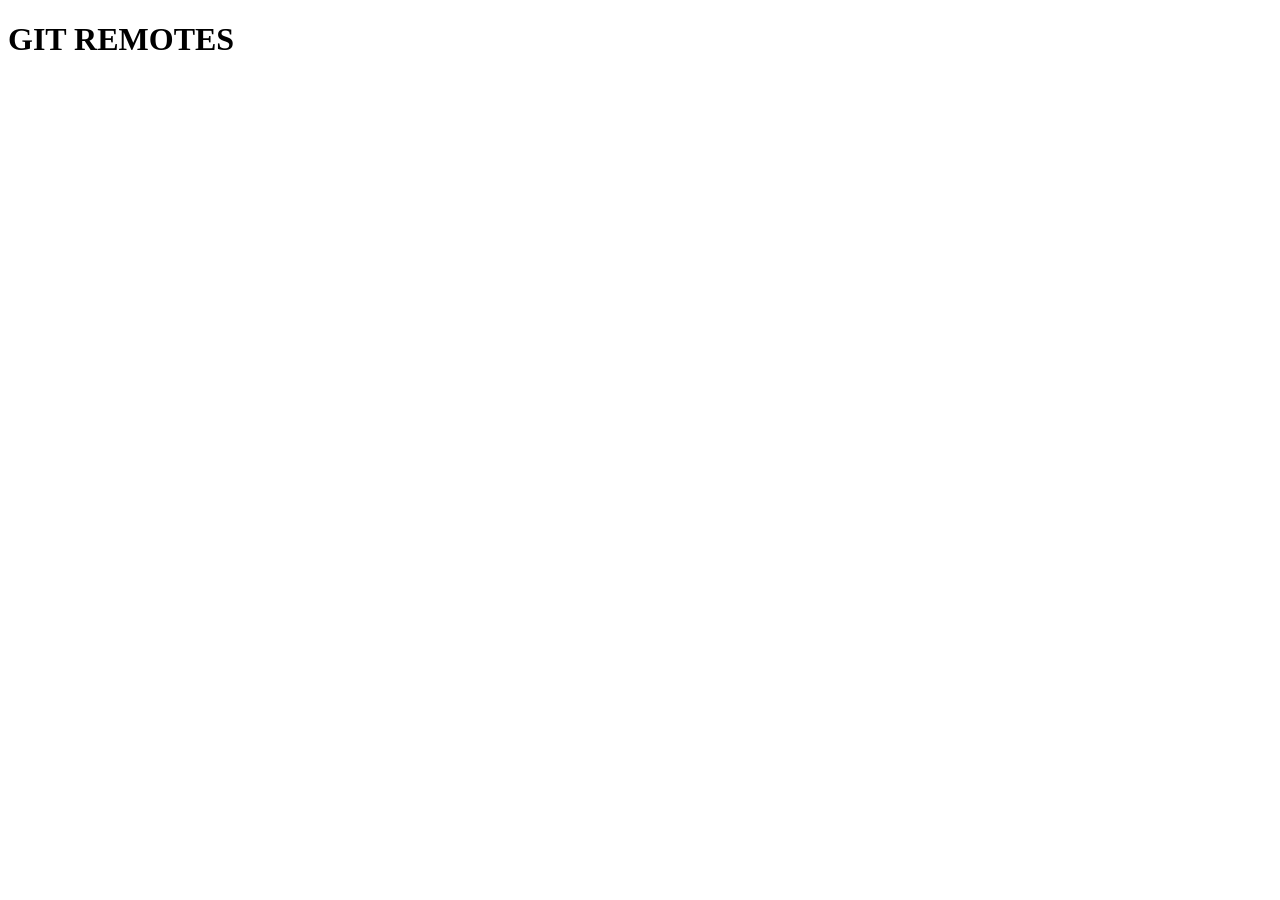
==== index.html @ 8a492a77 "Setup Progetto - add index.html" ====
<!DOCTYPE html>
<html lang="en">
<head>
    <meta charset="UTF-8">
    <meta name="viewport" content="width=device-width, initial-scale=1.0">
    <link rel="stylesheet" href="./css/style.css" class="css">
    
    <title>Document</title>
</head>
<body>
    <h1>GIT REMOTES</h1>
    



</body>
</html>
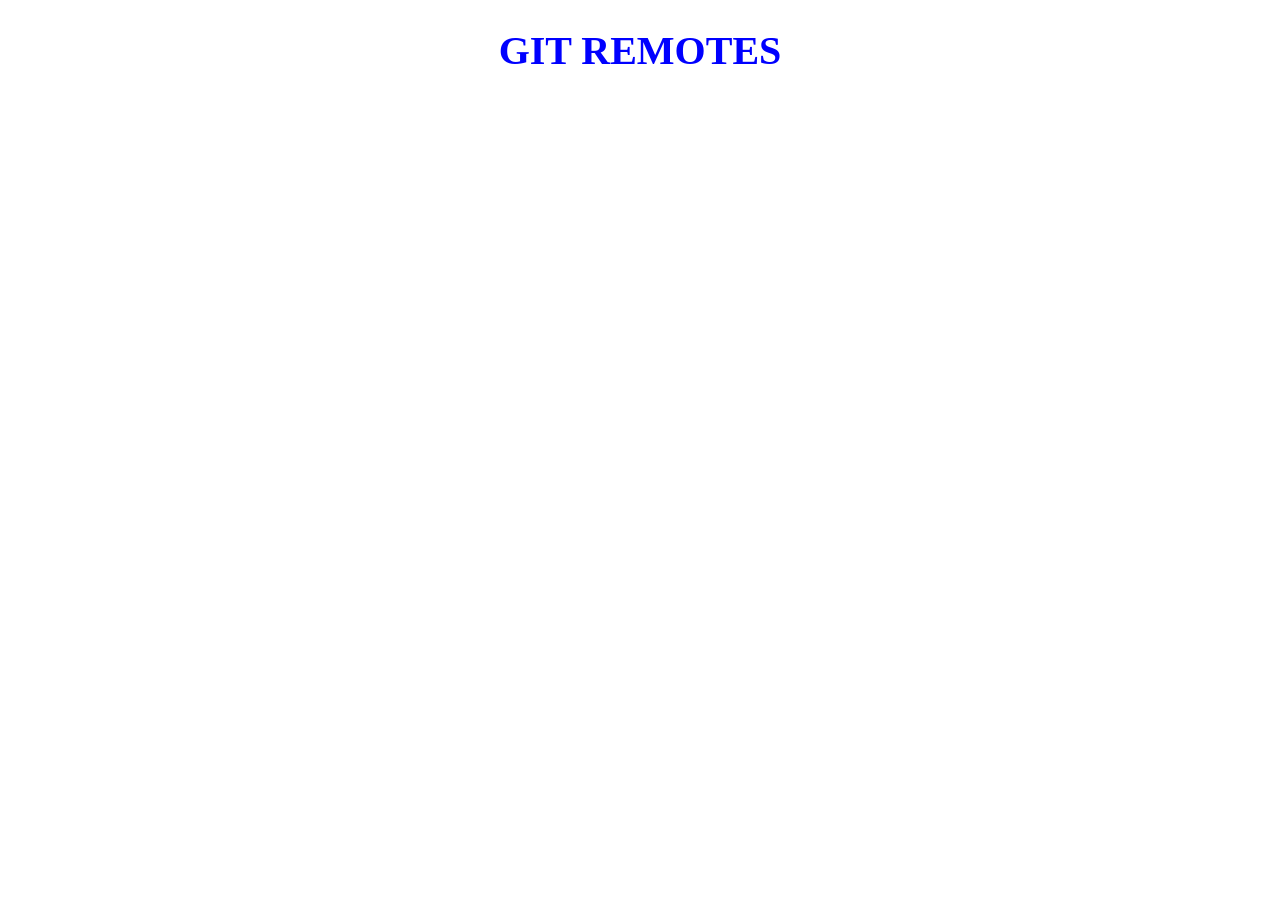
==== commit 7c449d2d: "add styles.css" ====
--- a/index.html
+++ b/index.html
@@ -8,7 +8,7 @@
     <title>Document</title>
 </head>
 <body>
-    <h1>GIT REMOTES</h1>
+    <h1 class="title">GIT REMOTES</h1>
     
 
 
--- a/css/style.css
+++ b/css/style.css
@@ -0,0 +1,5 @@
+.title{
+    text-align: center;
+    color: blue;
+    font-size: 40px;
+}
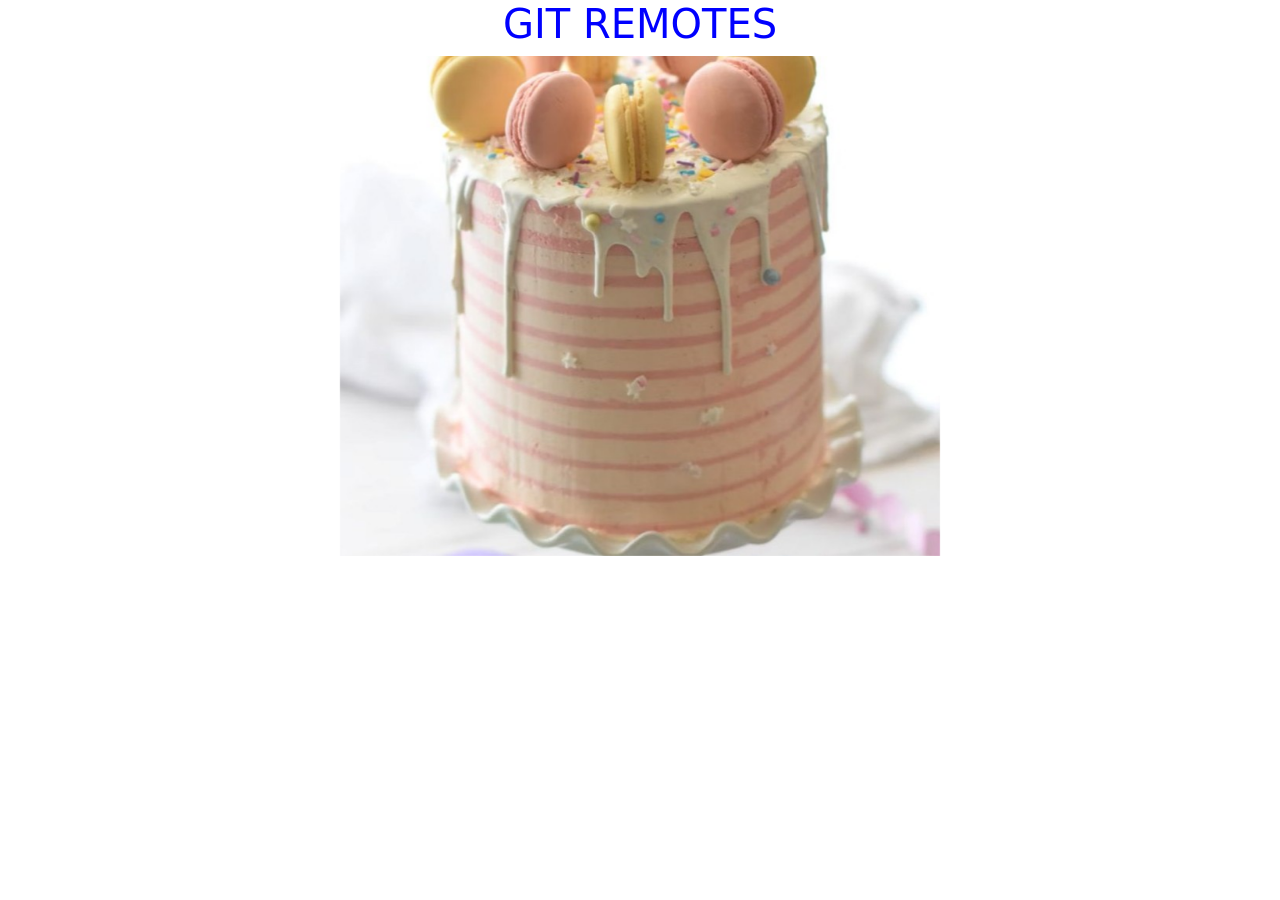
==== commit 1c689435: "Modifiche sul sito" ====
--- a/index.html
+++ b/index.html
@@ -1,17 +1,43 @@
 <!DOCTYPE html>
 <html lang="en">
+
 <head>
     <meta charset="UTF-8">
     <meta name="viewport" content="width=device-width, initial-scale=1.0">
     <link rel="stylesheet" href="./css/style.css" class="css">
-    
+    <link href="https://cdn.jsdelivr.net/npm/bootstrap@5.3.8/dist/css/bootstrap.min.css" rel="stylesheet"
+        integrity="sha384-sRIl4kxILFvY47J16cr9ZwB07vP4J8+LH7qKQnuqkuIAvNWLzeN8tE5YBujZqJLB" crossorigin="anonymous">
+
     <title>Document</title>
 </head>
+
 <body>
     <h1 class="title">GIT REMOTES</h1>
-    
 
+   <div id="carouselExample" class="carousel slide" data-bs-ride="carousel">
+  <div class="carousel-inner">
+    <div class="carousel-item active">
+      <img src="./images/cakee.jpg" class="d-block carousel-img" alt="">
+    </div>
+    <div class="carousel-item">
+      <img src="./images/Globmap.jpg" class="d-block carousel-img" alt="">
+    </div>
+ 
+  </div>
+  <button class="carousel-control-prev" type="button" data-bs-target="#carouselExample" data-bs-slide="prev">
+    <span class="carousel-control-prev-icon" aria-hidden="true"></span>
+    <span class="visually-hidden">Previous</span>
+  </button>
+  <button class="carousel-control-next" type="button" data-bs-target="#carouselExample" data-bs-slide="next">
+    <span class="carousel-control-next-icon" aria-hidden="true"></span>
+    <span class="visually-hidden">Next</span>
+  </button>
+</div>
 
+    <script src="https://cdn.jsdelivr.net/npm/bootstrap@5.3.8/dist/js/bootstrap.bundle.min.js"
+        integrity="sha384-FKyoEForCGlyvwx9Hj09JcYn3nv7wiPVlz7YYwJrWVcXK/BmnVDxM+D2scQbITxI"
+        crossorigin="anonymous"></script>
 
 </body>
+
 </html>
--- a/css/style.css
+++ b/css/style.css
@@ -2,4 +2,10 @@
     text-align: center;
     color: blue;
     font-size: 40px;
+}
+.carousel-img{
+    object-fit: cover;
+    height: 500px;
+    width: 600px;
+    margin: 0 auto;
 }
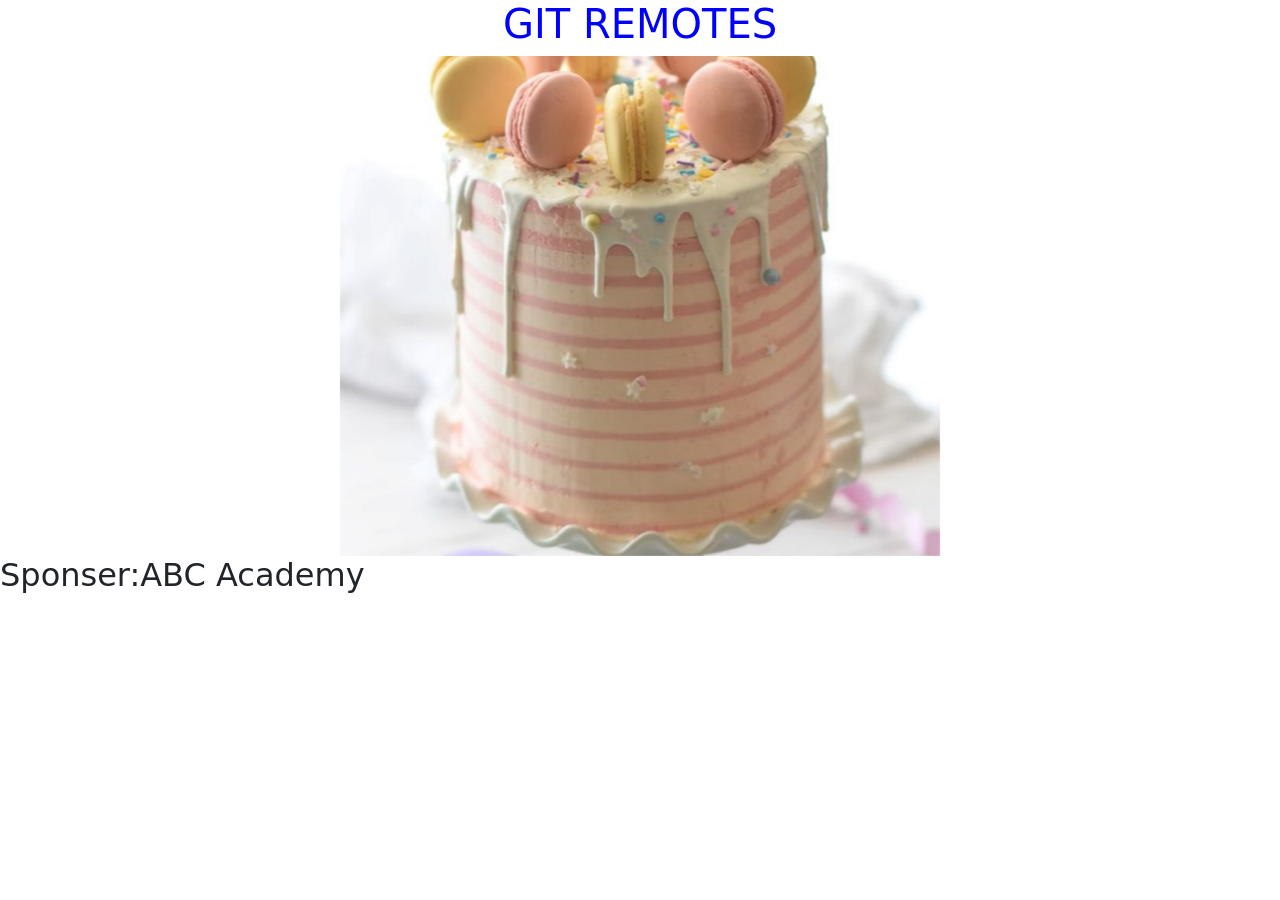
==== commit b99cf5e1: "hotfix - add sponsor" ====
--- a/index.html
+++ b/index.html
@@ -34,6 +34,10 @@
   </button>
 </div>
 
+<footer>
+  <h2>Sponser:ABC Academy</h2>
+</footer>
+
     <script src="https://cdn.jsdelivr.net/npm/bootstrap@5.3.8/dist/js/bootstrap.bundle.min.js"
         integrity="sha384-FKyoEForCGlyvwx9Hj09JcYn3nv7wiPVlz7YYwJrWVcXK/BmnVDxM+D2scQbITxI"
         crossorigin="anonymous"></script>
--- a/css/style.css
+++ b/css/style.css
@@ -1,11 +1,20 @@
-.title{
+@import url('https://fonts.googleapis.com/css2?family=Almendra+SC&display=swap');
+
+.title {
     text-align: center;
     color: blue;
     font-size: 40px;
 }
-.carousel-img{
+
+.carousel-img {
     object-fit: cover;
     height: 500px;
     width: 600px;
     margin: 0 auto;
+}
+
+.font {
+    font-family: "Almendra SC", serif;
+    font-weight: 400;
+    font-style: normal;
 }
